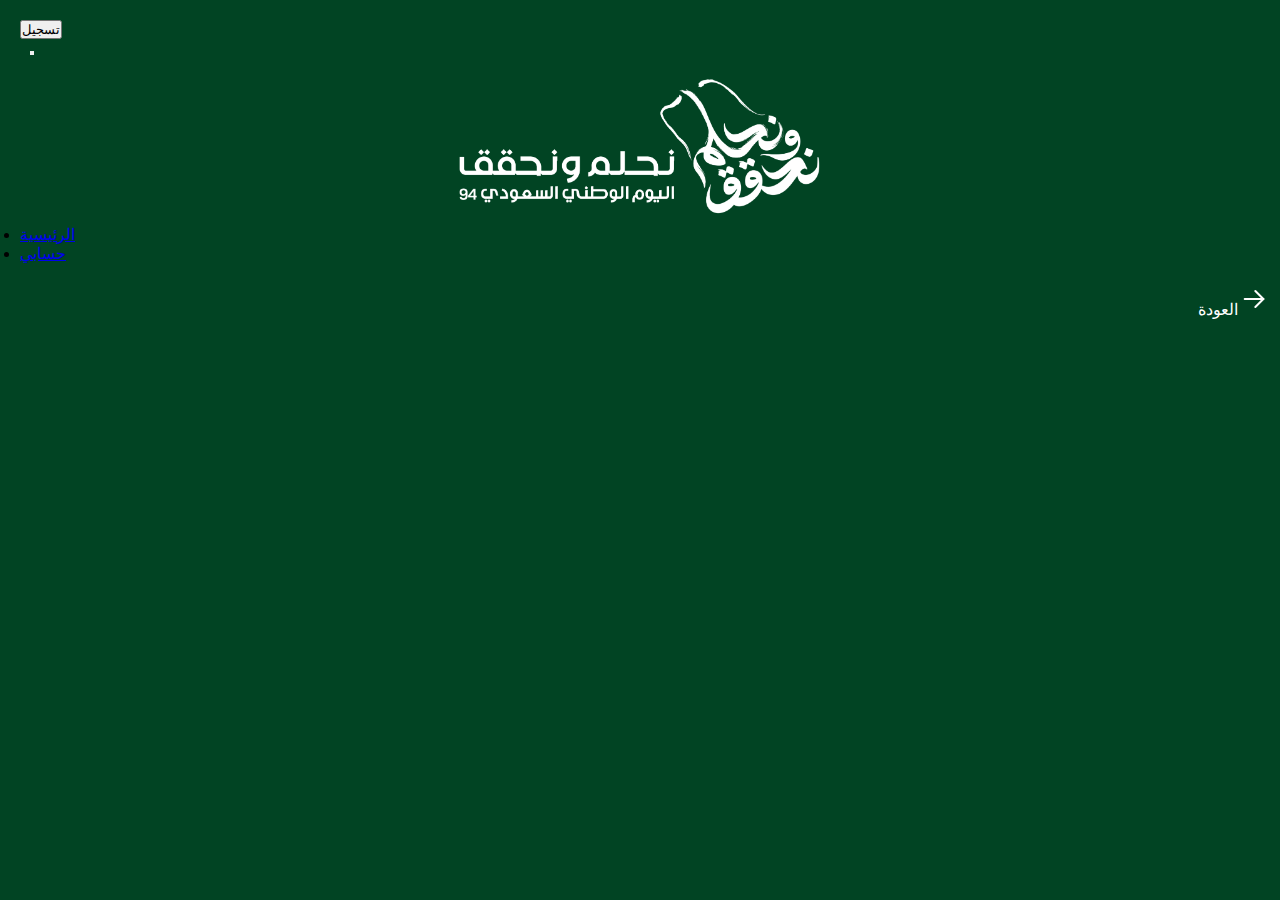
==== cards.html @ c0db9fe2 "Project initial commit" ====
<!DOCTYPE html>
<html lang="en">
  <head>
    <meta charset="UTF-8" />
    <meta name="viewport" content="width=device-width, initial-scale=1.0" />
    <link
      href="https://cdn.jsdelivr.net/npm/bootstrap@5.0.2/dist/css/bootstrap.min.css"
      rel="stylesheet"
      integrity="sha384-EVSTQN3/azprG1Anm3QDgpJLIm9Nao0Yz1ztcQTwFspd3yD65VohhpuuCOmLASjC"
      crossorigin="anonymous"
    />
    <link rel="stylesheet" href="style.css" />
    <title>تصفح المواقف</title>
  </head>
  <body>
    <nav class="navbar navbar-expand-lg navbar-dark nav-section sticky-top">
      <div class="container">
        <div class="signBtn-div">
          <button class="btn bg-light" id="signBtn">تسجيل</button>
        </div>
        <button
          class="navbar-toggler"
          type="button"
          data-bs-toggle="collapse"
          data-bs-target="#navbarNav"
          aria-controls="navbarNav"
          aria-expanded="false"
          aria-label="Toggle navigation"
        >
          <span class="navbar-toggler-icon"></span>
        </button>
        <a class="navbar-brand" href="#">
          <img src="nd94white.png" alt="logo" class="logo me-2" />
        </a>
        <div class="collapse navbar-collapse text-end" id="navbarNav">
          <ul class="navbar-nav">
            <li class="nav-item">
              <a class="nav-link" id="profile-link" aria-current="page" href="#"
                >حسابي</a
              >
            </li>
            <li class="nav-item">
              <a class="nav-link" id="home-link" href="index.html">الرئيسية</a>
            </li>
          </ul>
        </div>
      </div>
    </nav>
    <dialog id="logDialog" class="logDialog">
      <div class="dialog-header">
        <svg
          id="close-icon"
          xmlns="http://www.w3.org/2000/svg"
          class="icon icon-tabler icon-tabler-x"
          width="32"
          height="32"
          viewBox="0 0 24 24"
          stroke-width="1.5"
          stroke="#004962"
          fill="none"
          stroke-linecap="round"
          stroke-linejoin="round"
        >
          <path stroke="none" d="M0 0h24v24H0z" fill="none" />
          <path d="M18 6l-12 12" />
          <path d="M6 6l12 12" />
        </svg>
      </div>
      <div class="dialog-body-log">
        <h4>يجب عليك تسجيل الدخول أولاً</h4>
        <button class="btn dialog-btn" id="signBtn2">تسجيل</button>
      </div>
    </dialog>
    <div class="container">
      <div class="page-title">
        <h2 id="title"></h2>
        <a href="index.html" class="back-link"
          >العودة<svg
            xmlns="http://www.w3.org/2000/svg"
            class="icon icon-tabler icon-tabler-arrow-right"
            width="32"
            height="32"
            viewBox="0 0 24 24"
            stroke-width="1.5"
            stroke="#FFFFFF"
            fill="none"
            stroke-linecap="round"
            stroke-linejoin="round"
          >
            <path stroke="none" d="M0 0h24v24H0z" fill="none" />
            <path d="M5 12l14 0" />
            <path d="M13 18l6 -6" />
            <path d="M13 6l6 6" /></svg
        ></a>
      </div>
      <div id="cards-div" class="cards-div"></div>
    </div>
    <script
      src="https://cdn.jsdelivr.net/npm/bootstrap@5.0.2/dist/js/bootstrap.bundle.min.js"
      integrity="sha384-MrcW6ZMFYlzcLA8Nl+NtUVF0sA7MsXsP1UyJoMp4YLEuNSfAP+JcXn/tWtIaxVXM"
      crossorigin="anonymous"
    ></script>
    <script src="cards.js"></script>
  </body>
</html>
---- style.css ----
* {
  margin: 0;
  padding: 0;
}
body {
  background-color: rgb(1, 68, 35);
}
@media screen and (max-width: 599px) {
  .nav-section {
  }
  .navbar-brand {
    display: flex;
    justify-content: center;
    margin: 10px;
  }
  .logo {
    width: 40%;
  }
  .navbar-toggler {
    margin: 10px;
  }
  .home-title {
    font-size: 1.8rem;
  }
  .home-subtitle {
    font-size: medium;
  }
  .character {
    width: 90%;
  }
  .control-panel {
    width: 80%;
    display: grid;
    justify-items: center;
    align-content: center;
    grid-template-columns: repeat(3, 1fr);
  }
  .addDialog {
    width: 80%;
  }
  .logDialog {
    width: 60%;
    text-align: center;
  }
  .cards-div {
    column-count: 1;
  }
  .card {
    width: 90%;
  }
  .signup-card {
    width: 80vw;
  }
}
@media screen and (min-width: 600px) and (max-width: 800px) {
  .nav-section {
  }
  .navbar-brand {
    display: flex;
    justify-content: center;
    margin: 10px;
  }
  .logo {
    width: 40%;
  }
  .navbar-toggler {
    margin: 10px;
  }
  .home-title {
    font-size: 2rem;
  }
  .home-subtitle {
    font-size: large;
  }
  .character {
    width: 90%;
  }
  .control-panel {
    width: 70%;
    display: grid;
    justify-items: center;
    align-content: center;
    grid-template-columns: repeat(3, 1fr);
  }
  .addDialog {
    width: 70%;
  }
  .logDialog {
    width: 50%;
    text-align: center;
  }
  .cards-div {
    column-count: 2;
  }
  .card {
    width: 100%;
  }
  .signup-card {
    width: 60vw;
  }
}
@media screen and (min-width: 801px) and (max-width: 842px) {
  .nav-section {
  }
  .navbar-brand {
    display: flex;
    justify-content: center;
    margin: 10px;
  }
  .logo {
    width: 40%;
  }
  .navbar-toggler {
    margin: 10px;
  }
  .home-title {
    font-size: 2rem;
  }
  .home-subtitle {
    font-size: large;
  }
  .character {
    width: 90%;
  }
  .control-panel {
    width: 70vw;
    display: flex;
    flex-direction: row-reverse;
    flex-wrap: wrap;
    justify-content: center;
  }
  .addDialog {
    width: 70%;
  }
  .logDialog {
    width: 50%;
    text-align: center;
  }
  .cards-div {
    column-count: 2;
  }
  .card {
    width: 100%;
  }
  .signup-card {
    width: 50vw;
  }
}
@media screen and (min-width: 842px) and (max-width: 982px) {
  .nav-section {
  }
  .navbar-brand {
    display: flex;
    justify-content: center;
    margin: 10px;
  }
  .logo {
    width: 40%;
  }
  .navbar-toggler {
    margin: 10px;
  }
  .home-title {
    font-size: 2rem;
  }
  .home-subtitle {
    font-size: medium;
  }
  .character {
    width: 90%;
  }
  .control-panel {
    width: 60vw;
    display: flex;
    flex-direction: row-reverse;
    flex-wrap: wrap;
    justify-content: center;
  }
  .addDialog {
    width: 60%;
  }
  .cards-div {
    column-count: 3;
  }
  .card {
    width: 100%;
  }
  .signup-card {
    width: 50vw;
  }
}
@media screen and (min-width: 982px) {
  .nav-section {
    margin: 10px;
  }
  .navbar-brand {
    display: flex;
    justify-content: center;
    margin: 10px;
  }
  .logo {
    width: 30%;
  }
  .navbar-toggler {
    margin: 10px;
  }
  .home-title {
    font-size: 2rem;
  }
  .home-subtitle {
    font-size: medium;
  }
  .character {
    width: 60%;
  }
  .control-panel {
    width: 80vw;
    display: flex;
    flex-direction: row-reverse;
    flex-wrap: wrap;
    justify-content: center;
  }
  .addDialog {
    width: 50%;
  }
  .cards-div {
    column-count: 3;
  }
  .card {
    width: 100%;
  }
  .signup-card {
    width: 40vw;
  }
}
@media screen and (min-width: 1050px) {
  .control-panel {
    display: flex;
    flex-direction: row-reverse;
    flex-wrap: wrap;
    justify-content: center;
  }
  .addDialog {
    width: 30%;
  }
  .cards-div {
    column-count: 4;
  }
  .signup-card {
    width: 30vw;
  }
}
.nav-section {
  display: flex;
  align-items: center;
  justify-content: space-between;
  flex-direction: row-reverse;
  padding: 10px;
  background-color: #014423;
}
.nav-btn {
  background-color: white;
  color: #004962;
  border: 2px solid #004962;
}
.nav-btn:hover {
  background-color: rgba(255, 255, 255, 0.801);
  color: #004962;
}
.signBtn-div {
  width: 20vw;
}
.navbar-nav {
  display: flex;
  flex-direction: column-reverse;
}
.header {
  display: flex;
  flex-direction: column;
  align-items: center;
}
.home-title {
  color: white;
  text-align: center;
  margin: 10px;
  line-height: 1.5em;
}
.home-subtitle {
  color: white;
  margin: 8px;
  text-align: center;
}
.character-div-1 {
  display: grid;
  grid-template-columns: auto auto auto auto;
  justify-items: center;
  margin: 10px;
  width: 100%;
}
.character-div {
  display: grid;
  justify-items: center;
  color: white;
  padding: 10px;
  transition: transform 0.3s ease, box-shadow 0.3s ease;
}
.character-div:hover {
  transform: scale(1.1);
}
.add-btn {
  background-color: white;
  margin: 10px;
  font-weight: bold;
  box-shadow: 2px 2px 4px rgb(45, 63, 51);
  transition: transform 0.3s ease, box-shadow 0.3s ease;
  font-size: 1.5rem;
}
.add-btn:hover {
  transform: scale(1.1);
}
.control-div {
  display: flex;
  justify-content: center;
  margin: 10px;
  width: 90vw;
}
.control-panel {
  border-radius: 80px;
  background-color: rgb(255, 255, 255);
  padding: 10px;
}
.mdBtn {
  margin: 10px;
  width: 50px;
  height: 50px;
  border-radius: 50px;
  box-shadow: 2px 2px 4px grey;
}
.lgBtn {
  margin: 10px;
  width: 90px;
  height: 90px;
  border-radius: 50px;
  box-shadow: 2px 2px 4px grey;
  display: flex;
  justify-content: center;
  align-items: center;
  font-size: x-large;
  font-weight: bold;
  color: white;
  transition: transform 0.3s ease, box-shadow 0.3s ease;
}
.lgBtn:hover {
  transform: scale(1.2);
  cursor: pointer;
}
.color1 {
  background-color: #004962;
}
.color2 {
  background-color: #c5e8ee;
}
.color3 {
  background-color: #ffd03f;
}
.color4 {
  background-color: #f05917;
}
.color5 {
  background-color: #006643;
}
.color6 {
  background-color: #3fb2b2;
}
.color7 {
  background-color: #a8b842;
}
.color8 {
  background-color: #4da553;
}
.color9 {
  background-color: #c8001b;
}
.color11 {
  background-color: #296fcb;
}
/*? signup page */
.signup-container {
  position: relative;
  height: 100vh;
  width: 100%;
  display: flex;
  justify-content: center;
  align-items: center;
  background-color: rgb(133, 133, 133);
}
.image-grid {
  position: absolute;
  top: 0;
  left: 0;
  height: 100%;
  width: 100%;
  display: grid;
  grid-template-columns: repeat(5, 1fr);
  grid-template-rows: repeat(5, 1fr);
}
.image-card {
  width: 100%;
  overflow: hidden;
  opacity: 0.5;
}
.image-card img {
  width: 100%;
  height: 100%;
  object-fit: cover;
}
.signup-card {
  position: relative;
  z-index: 1;
  background-color: rgba(255, 255, 255, 0.87);
  padding: 20px;
  border-radius: 5px;
  box-shadow: 0 4px 8px rgba(0, 0, 0, 0.2);
  display: flex;
  flex-direction: column;
  align-items: center;
}
.icon-tabler-x {
  position: absolute;
  top: 12px;
  left: 12px;
}
.icon-tabler-x:hover {
  cursor: pointer;
}
.signup-card h2 {
  text-align: center;
  margin-bottom: 10px;
  color: #004962;
}
.input-div {
  width: 80%;
  text-align: end;
}
.signup-card input {
  width: 100%;
  padding: 10px;
  margin: 10px 0;
  border: 1px solid #ccc;
  border-radius: 5px;
}
.signup-card button {
  width: 80%;
  padding: 10px;
  background-color: #006643;
  color: white;
  border: none;
  border-radius: 5px;
  cursor: pointer;
  margin: 10px;
}
.signup-card button:hover {
  background-color: #00583a;
  color: white;
}
.hint-text {
  font-size: small;
}
.red-warning {
  color: #c8001b;
}
.none {
  display: none;
}
/* ? profile page */
.profile-container {
  display: flex;
  align-items: center;
  justify-content: center;
}
.profile-info {
  text-align: right;
  display: flex;
  flex-direction: column;
  margin: 10px 0px;
}
.profile-text {
  color: rgb(202, 202, 202);
}
.navyText {
  color: #c5e8ee;
}
.logoutBtn {
  background-color: white;
  align-self: center;
}
/* ? cards page */
.page-title {
  display: flex;
  align-items: center;
  justify-content: center;
  position: relative;
  margin: 10px;
}
.back-link {
  margin-left: auto;
  color: white;
  cursor: pointer;
  text-decoration: none;
}
.back-link:hover {
  color: white;
  text-decoration: underline;
}
.page-title h2 {
  flex: 1;
  text-align: center;
}
.cards-div {
  column-gap: 10px;
  direction: rtl;
}
.card {
  break-inside: avoid;
  display: inline-block;
  margin: 0 auto 10px auto;
  padding: 10px;
  display: flex;
  flex-direction: column;
  justify-content: space-between;
  align-items: center;
}
.card img {
  width: 90%;
  object-fit: cover;
  border-radius: 5px;
}
.card p {
  padding-top: 10px;
  color: #004962;
}
.joy-border {
  border: 3px solid #ffd03f;
}
.impress-border {
  border: 3px solid #3fb2b2;
}
.sadness-border {
  border: 3px solid #296fcb;
}
.anxiety-border {
  border: 3px solid #f05917;
}
.joy-text {
  color: white;
  text-shadow: 2px 1px 0 #ffd03f;
}
.impress-text {
  color: white;
  text-shadow: 2px 1px 0 #3fb2b2;
}
.sadness-text {
  color: white;
  text-shadow: 2px 1px 0 #296fcb;
}
.anxiety-text {
  color: white;
  text-shadow: 2px 1px 0 #f05917;
}
/* ? dialogs */
dialog {
  position: fixed;
  top: 50%;
  left: 50%;
  transform: translate(-50%, -50%);
  padding: 20px;
  background-color: white;
  border-radius: 10px;
  box-shadow: 0px 4px 10px rgba(0, 0, 0, 0.1);
}
dialog::backdrop {
  background-color: rgba(0, 0, 0, 0.295);
}
.dialog-header {
  display: flex;
  justify-content: center;
  padding: 10px;
  color: #004962;
}
.dialog-body {
  display: flex;
  flex-direction: column;
  align-items: center;
  padding: 10px;
}
.dialog-body-log {
  display: flex;
  flex-direction: column;
  align-items: center;
  padding: 10px;
}
.dialog-body-log h4 {
  width: 70%;
  line-height: 2rem;
  text-align: center;
}
.dialog-btn {
  width: 90%;
  margin: 0 10px;
  padding: 5px 15px;
  cursor: pointer;
  background-color: #3fb2b2;
  color: white;
  transition: all 0.3s ease;
}
.dialog-btn:hover {
  background-color: #39a3a3;
  color: white;
}
.select-div {
  width: 90%;
  text-align: end;
  margin: 5px;
}
.select-div input,
select,
option {
  margin: 10px 0px;
  text-align: right;
  direction: rtl;
}
select {
  text-align-last: right;
  padding: 6px;
  width: 100%;
  border: 2px solid #e7eaed;
  border-radius: 5px;
}
option {
  direction: rtl;
}
.joy-option {
  color: #ffd03f;
}
.impress-option {
  color: #3fb2b2;
}
.sadness-option {
  color: #296fcb;
}
.anxiety-option {
  color: #f05917;
}
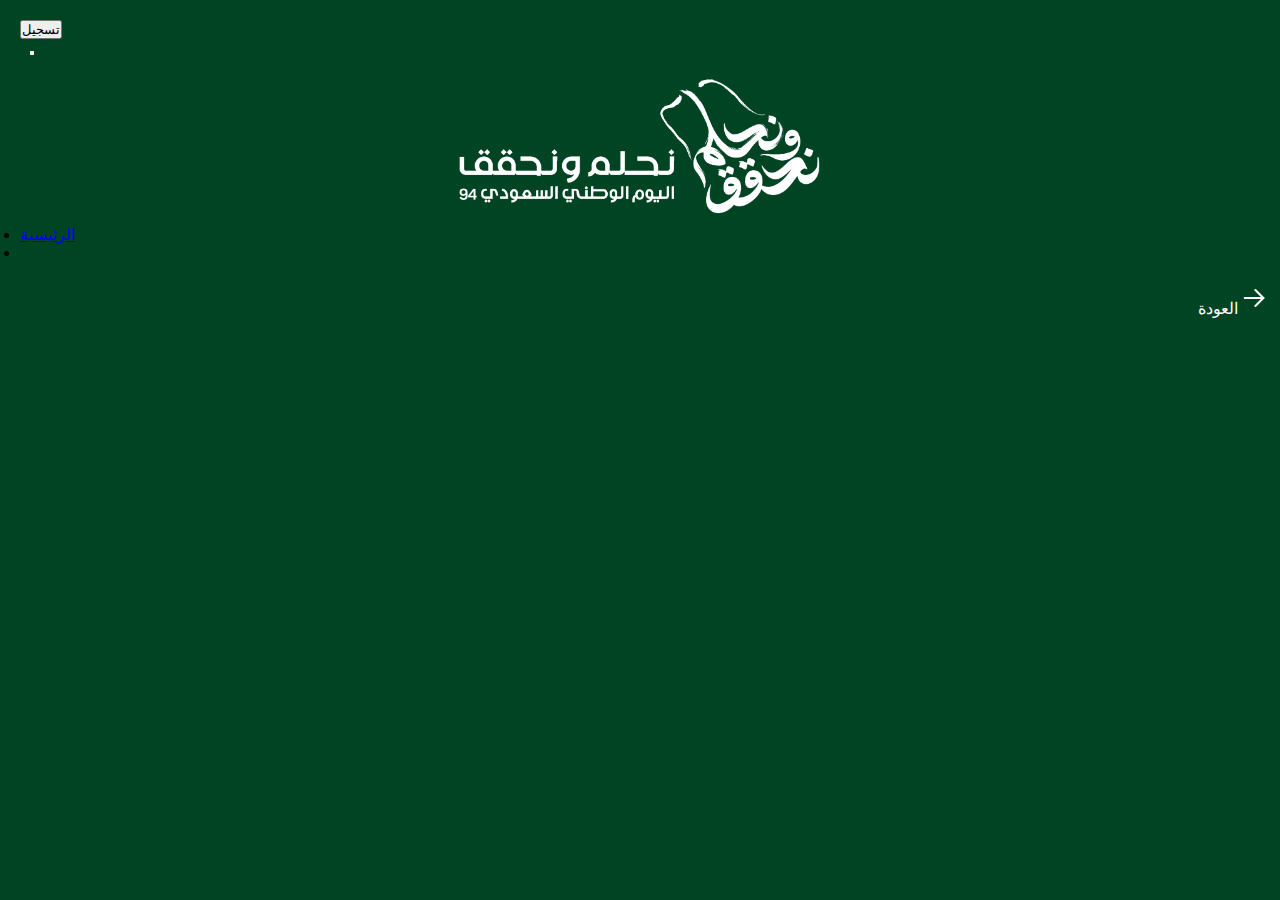
==== commit 7fa3e452: "back link added" ====
--- a/cards.html
+++ b/cards.html
@@ -10,7 +10,9 @@
       crossorigin="anonymous"
     />
     <link rel="stylesheet" href="style.css" />
-    <title>تصفح المواقف</title>
+    <link rel="icon" type="image/png" href="ND94-icon.png">
+
+    <title>اللحظات</title>
   </head>
   <body>
     <nav class="navbar navbar-expand-lg navbar-dark nav-section sticky-top">
--- a/style.css
+++ b/style.css
@@ -6,8 +6,7 @@
   background-color: rgb(1, 68, 35);
 }
 @media screen and (max-width: 599px) {
-  .nav-section {
-  }
+
   .navbar-brand {
     display: flex;
     justify-content: center;
@@ -42,6 +41,9 @@
     width: 60%;
     text-align: center;
   }
+  .page-title {
+    flex-direction: column-reverse;
+  }
   .cards-div {
     column-count: 1;
   }
@@ -53,8 +55,7 @@
   }
 }
 @media screen and (min-width: 600px) and (max-width: 800px) {
-  .nav-section {
-  }
+ 
   .navbar-brand {
     display: flex;
     justify-content: center;
@@ -89,6 +90,9 @@
     width: 50%;
     text-align: center;
   }
+  .page-title {
+    flex-direction: column-reverse;
+  }
   .cards-div {
     column-count: 2;
   }
@@ -100,8 +104,7 @@
   }
 }
 @media screen and (min-width: 801px) and (max-width: 842px) {
-  .nav-section {
-  }
+ 
   .navbar-brand {
     display: flex;
     justify-content: center;
@@ -147,8 +150,7 @@
   }
 }
 @media screen and (min-width: 842px) and (max-width: 982px) {
-  .nav-section {
-  }
+ 
   .navbar-brand {
     display: flex;
     justify-content: center;
@@ -496,17 +498,19 @@
 }
 /* ? cards page */
 .page-title {
-  display: flex;
-  align-items: center;
-  justify-content: center;
-  position: relative;
-  margin: 10px;
-}
+    display: flex;
+    align-items: center;
+    justify-content: center;
+    position: relative;
+    margin: 10px;
+    padding-bottom: 10px;
+  }
 .back-link {
   margin-left: auto;
   color: white;
   cursor: pointer;
   text-decoration: none;
+  margin-bottom: 10px;
 }
 .back-link:hover {
   color: white;
@@ -530,10 +534,15 @@
   justify-content: space-between;
   align-items: center;
 }
+.card h5{
+    text-align: center;
+    margin: 10px 0px;
+}
 .card img {
   width: 90%;
   object-fit: cover;
   border-radius: 5px;
+  margin: 10px 0px;
 }
 .card p {
   padding-top: 10px;
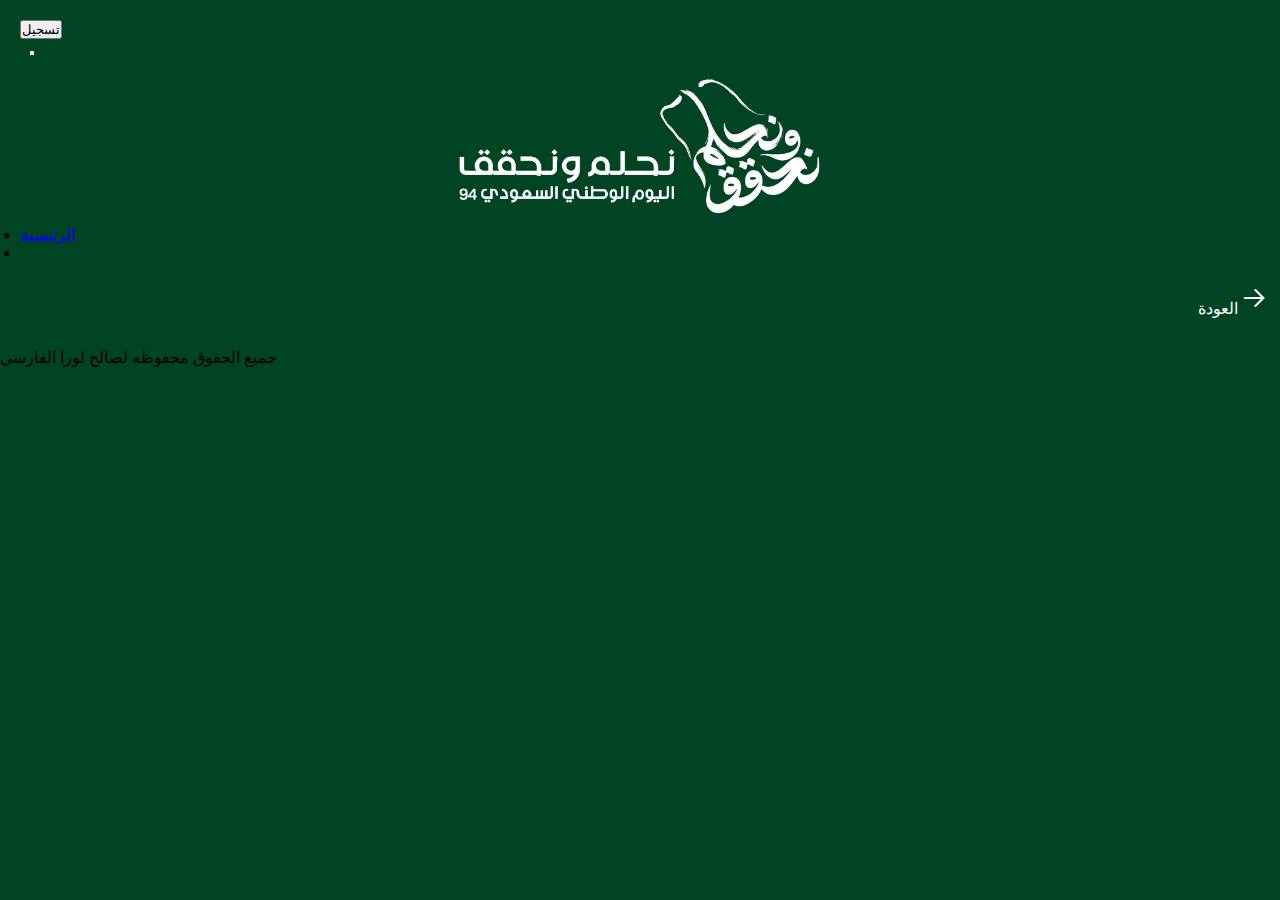
==== commit a1cc2768: "footer added" ====
--- a/cards.html
+++ b/cards.html
@@ -97,6 +97,11 @@
       </div>
       <div id="cards-div" class="cards-div"></div>
     </div>
+    <footer>
+        <div class="container d-flex justify-content-center my-3">
+            <p class="text-light">جميع الحقوق محفوظه لصالح لورا الفارسي</p>
+        </div>
+    </footer>
     <script
       src="https://cdn.jsdelivr.net/npm/bootstrap@5.0.2/dist/js/bootstrap.bundle.min.js"
       integrity="sha384-MrcW6ZMFYlzcLA8Nl+NtUVF0sA7MsXsP1UyJoMp4YLEuNSfAP+JcXn/tWtIaxVXM"
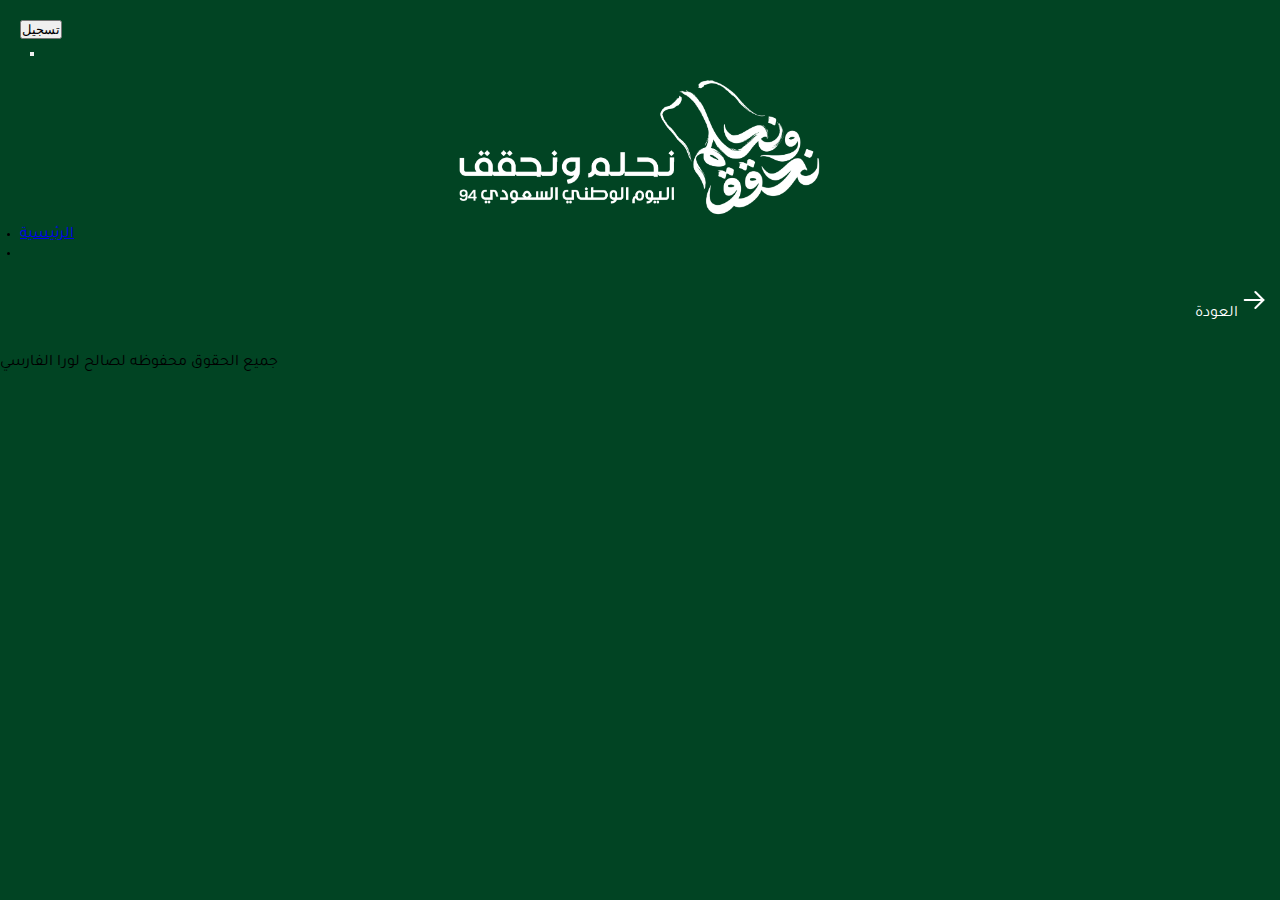
==== commit fa1c341a: "Font changed" ====
--- a/cards.html
+++ b/cards.html
@@ -9,6 +9,10 @@
       integrity="sha384-EVSTQN3/azprG1Anm3QDgpJLIm9Nao0Yz1ztcQTwFspd3yD65VohhpuuCOmLASjC"
       crossorigin="anonymous"
     />
+    <link rel="preconnect" href="https://fonts.googleapis.com">
+    <link rel="preconnect" href="https://fonts.gstatic.com" crossorigin>
+    <link href="https://fonts.googleapis.com/css2?family=Tajawal:wght@200;300;400;500;700;800;900&display=swap" rel="stylesheet">
+
     <link rel="stylesheet" href="style.css" />
     <link rel="icon" type="image/png" href="ND94-icon.png">
 
@@ -18,7 +22,7 @@
     <nav class="navbar navbar-expand-lg navbar-dark nav-section sticky-top">
       <div class="container">
         <div class="signBtn-div">
-          <button class="btn bg-light" id="signBtn">تسجيل</button>
+          <button class="btn bg-light none" id="signBtn">تسجيل</button>
         </div>
         <button
           class="navbar-toggler"
--- a/style.css
+++ b/style.css
@@ -4,6 +4,7 @@
 }
 body {
   background-color: rgb(1, 68, 35);
+  font-family: 'Tajawal';
 }
 @media screen and (max-width: 599px) {
 
@@ -20,9 +21,10 @@
   }
   .home-title {
     font-size: 1.8rem;
+
   }
   .home-subtitle {
-    font-size: medium;
+    font-size: large;
   }
   .character {
     width: 90%;
@@ -41,6 +43,9 @@
     width: 60%;
     text-align: center;
   }
+  .passwordDialog{
+    width: 80%;
+  }
   .page-title {
     flex-direction: column-reverse;
   }
@@ -90,6 +95,9 @@
     width: 50%;
     text-align: center;
   }
+  .passwordDialog{
+    width: 50%;
+  }
   .page-title {
     flex-direction: column-reverse;
   }
@@ -139,6 +147,9 @@
     width: 50%;
     text-align: center;
   }
+  .passwordDialog{
+    width: 40%;
+  }
   .cards-div {
     column-count: 2;
   }
@@ -166,7 +177,7 @@
     font-size: 2rem;
   }
   .home-subtitle {
-    font-size: medium;
+    font-size: large;
   }
   .character {
     width: 90%;
@@ -184,6 +195,9 @@
   .cards-div {
     column-count: 3;
   }
+  .passwordDialog{
+    width: 40%;
+  }
   .card {
     width: 100%;
   }
@@ -210,7 +224,7 @@
     font-size: 2rem;
   }
   .home-subtitle {
-    font-size: medium;
+    font-size: large;
   }
   .character {
     width: 60%;
@@ -225,6 +239,9 @@
   .addDialog {
     width: 50%;
   }
+  .passwordDialog{
+    width: 40%;
+  }
   .cards-div {
     column-count: 3;
   }
@@ -243,6 +260,9 @@
     justify-content: center;
   }
   .addDialog {
+    width: 30%;
+  }
+  .passwordDialog{
     width: 30%;
   }
   .cards-div {
@@ -286,11 +306,15 @@
   text-align: center;
   margin: 10px;
   line-height: 1.5em;
+  font-weight: 400;
 }
 .home-subtitle {
   color: white;
-  margin: 8px;
+  margin: 10px;
   text-align: center;
+  line-height: 2rem;
+  font-weight: 400;
+
 }
 .character-div-1 {
   display: grid;
@@ -488,6 +512,7 @@
 }
 .profile-text {
   color: rgb(202, 202, 202);
+  font-weight: 400;
 }
 .navyText {
   color: #c5e8ee;
@@ -578,6 +603,7 @@
 }
 /* ? dialogs */
 dialog {
+    border: 0;
   position: fixed;
   top: 50%;
   left: 50%;
@@ -660,3 +686,14 @@
 .anxiety-option {
   color: #f05917;
 }
+.green-text{
+    margin: 10px 0px;
+    color: #4da553;
+}
+
+.forgot-text{
+    text-decoration: none;
+}
+.forgot-text:hover{
+    text-decoration: underline;
+}
